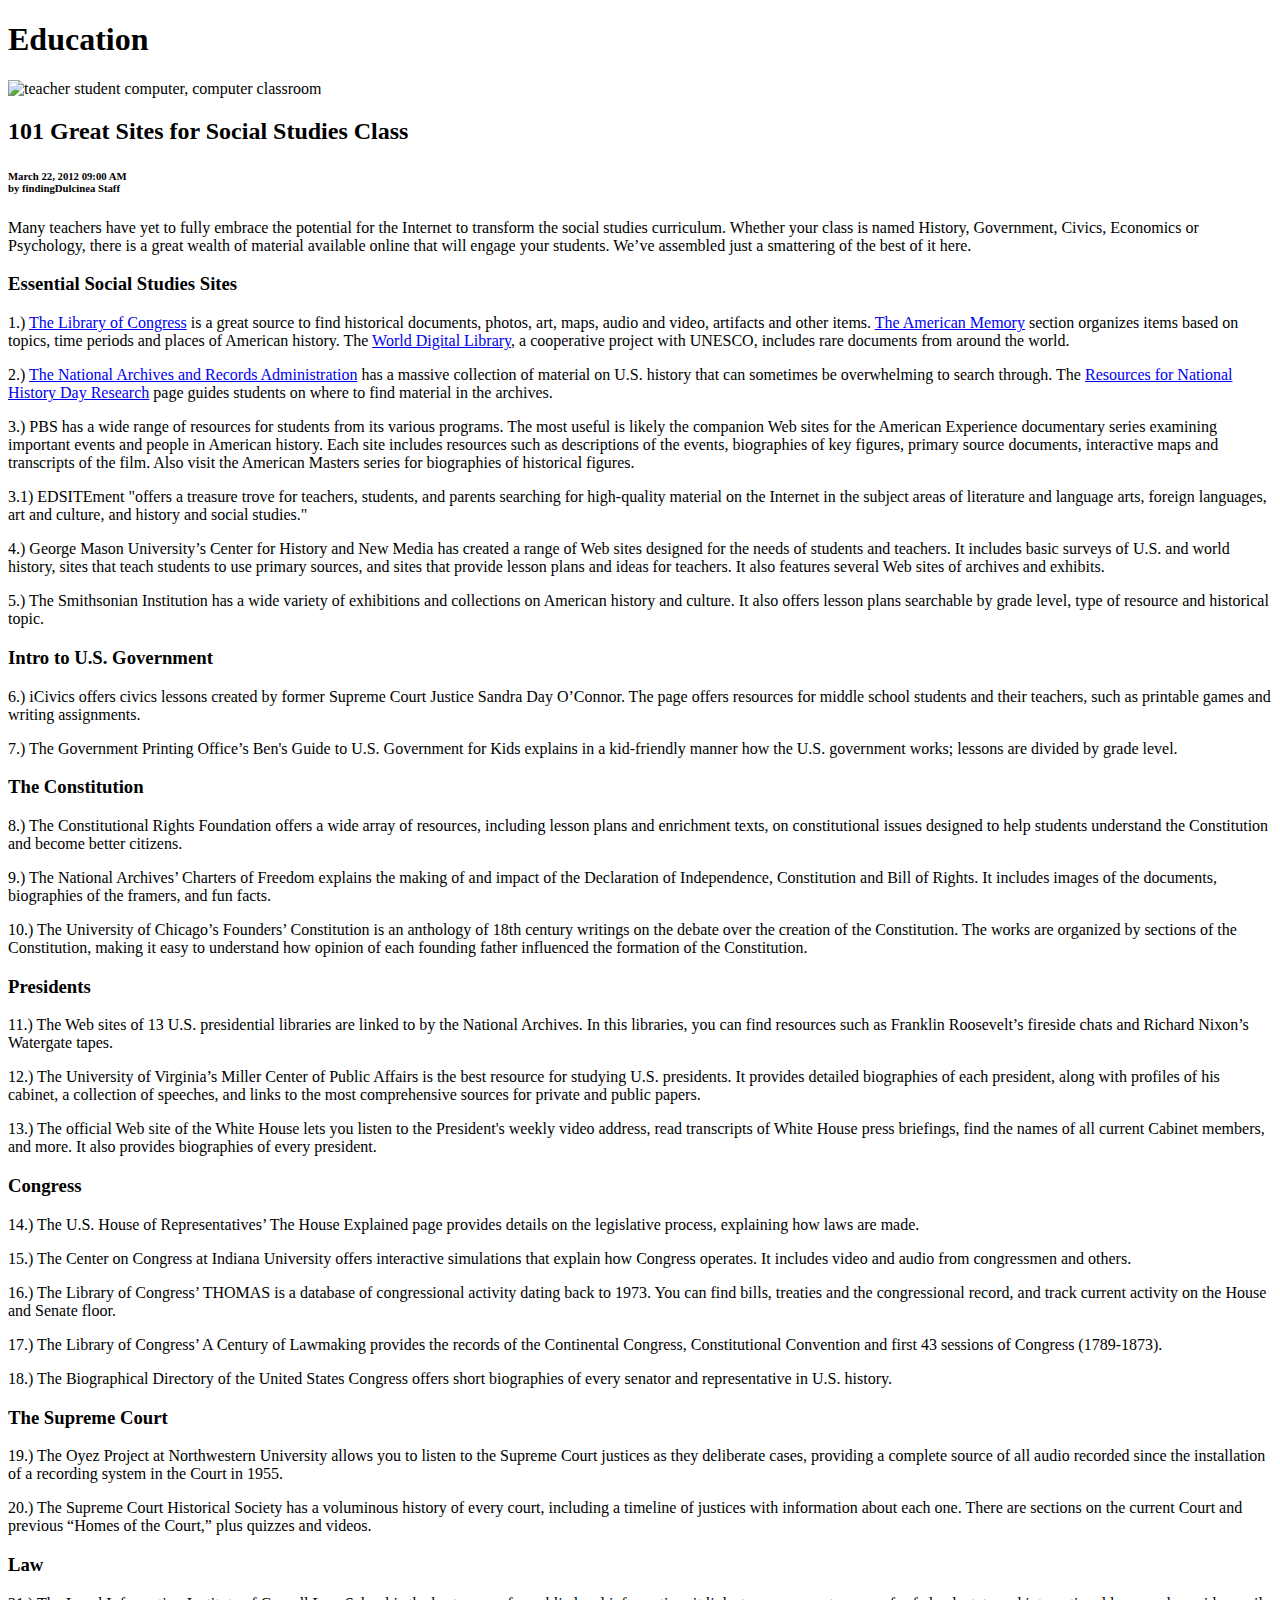
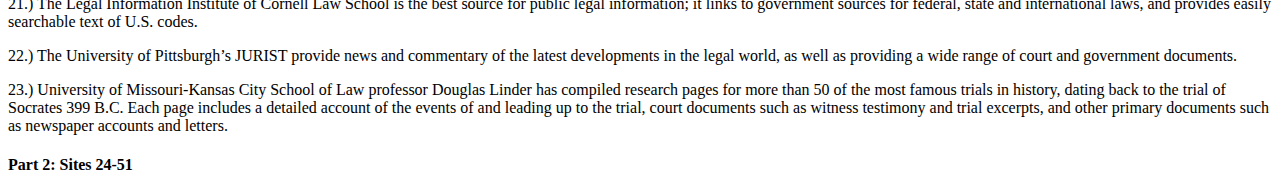
==== others/wlee/education.html @ 5f390df7 "Education" ====
<!DOCTYPE html>
<html>
	<head>
		<title>101 Great Sites for Social Studies Class</title>
	</head>

	<body>
		<h1>Education</h1>
		
		<img src="http://www.findingdulcinea.com/docroot/dulcinea/fd_images/news/education/2010/march/101-Great-Sites-for-Social-Studies/news/0/image.jpg" alt="teacher student computer, computer classroom"/>
		
		<h2>101 Great Sites for Social Studies Class</h2>
		<h6>March 22, 2012 09:00 AM<br/>by findingDulcinea Staff</h6>
		<p>Many teachers have yet to fully embrace the potential for the Internet to transform the social studies curriculum. Whether your class is named History, Government, Civics, Economics or Psychology, there is a great wealth of material available online that will engage your students. We’ve assembled just a smattering of the best of it here.</p>

		<h3>Essential Social Studies Sites</h3>
		<p>1.) <a href="http://www.loc.gov/">The Library of Congress</a> is a great source to find historical documents, photos, art, maps, audio and video, artifacts and other items. <a href="http://memory.loc.gov/ammem/index.html">The American Memory</a> section organizes items based on topics, time periods and places of American history. The <a href="http://www.loc.gov/wdl/">World Digital Library</a>, a cooperative project with UNESCO, includes rare documents from around the world. </p>

		<p>2.) <a href="http://www.archives.gov/">The National Archives and Records Administration</a> has a massive collection of material on U.S. history that can sometimes be overwhelming to search through. The <a href="http://www.archives.gov/education/history-day/index.html">Resources for National History Day Research</a> page guides students on where to find material in the archives.</p>

		<p>3.) PBS has a wide range of resources for students from its various programs. The most useful is likely the companion Web sites for the American Experience documentary series examining important events and people in American history. Each site includes resources such as descriptions of the events, biographies of key figures, primary source documents, interactive maps and transcripts of the film. Also visit the American Masters series for biographies of historical figures.</p>

		<p>3.1) EDSITEment "offers a treasure trove for teachers, students, and parents searching for high-quality material on the Internet in the subject areas of literature and language arts, foreign languages, art and culture, and history and social studies."</p>

		<p>4.) George Mason University’s Center for History and New Media has created a range of Web sites designed for the needs of students and teachers. It includes basic surveys of U.S. and world history, sites that teach students to use primary sources, and sites that provide lesson plans and ideas for teachers. It also features several Web sites of archives and exhibits.</p>

		<p>5.) The Smithsonian Institution has a wide variety of exhibitions and collections on American history and culture. It also offers lesson plans searchable by grade level, type of resource and historical topic.</p>

		<h3>Intro to U.S. Government</h3>
		<p>6.) iCivics offers civics lessons created by former Supreme Court Justice Sandra Day O’Connor. The page offers resources for middle school students and their teachers, such as printable games and writing assignments.</p>

		<p>7.) The Government Printing Office’s Ben's Guide to U.S. Government for Kids explains in a kid-friendly manner how the U.S. government works; lessons are divided by grade level.</p>

		<h3>The Constitution</h3>
		<p>8.) The Constitutional Rights Foundation offers a wide array of resources, including lesson plans and enrichment texts, on constitutional issues designed to help students understand the Constitution and become better citizens.</p>

		<p>9.) The National Archives’ Charters of Freedom explains the making of and impact of the Declaration of Independence, Constitution and Bill of Rights. It includes images of the documents, biographies of the framers, and fun facts.</p>

		<p>10.) The University of Chicago’s Founders’ Constitution is an anthology of 18th century writings on the debate over the creation of the Constitution. The works are organized by sections of the Constitution, making it easy to understand how opinion of each founding father influenced the formation of the Constitution.</p>

		<h3>Presidents</h3>
		<p>11.) The Web sites of 13 U.S. presidential libraries are linked to by the National Archives. In this libraries, you can find resources such as Franklin Roosevelt’s fireside chats and Richard Nixon’s Watergate tapes.</p>

		<p>12.) The University of Virginia’s Miller Center of Public Affairs is the best resource for studying U.S. presidents. It provides detailed biographies of each president, along with profiles of his cabinet, a collection of speeches, and links to the most comprehensive sources for private and public papers.</p>

		<p>13.) The official Web site of the White House lets you listen to the President's weekly video address, read transcripts of White House press briefings, find the names of all current Cabinet members, and more. It also provides biographies of every president.</p>

		<h3>Congress</h3>
		<p>14.) The U.S. House of Representatives’ The House Explained page provides details on the legislative process, explaining how laws are made.</p>
	
		<p>15.) The Center on Congress at Indiana University offers interactive simulations that explain how Congress operates. It includes video and audio from congressmen and others.</p>

		<p>16.) The Library of Congress’ THOMAS is a database of congressional activity dating back to 1973. You can find bills, treaties and the congressional record, and track current activity on the House and Senate floor.</p>

		<p>17.) The Library of Congress’ A Century of Lawmaking provides the records of the Continental Congress, Constitutional Convention and first 43 sessions of Congress (1789-1873).</p>

		<p>18.) The Biographical Directory of the United States Congress offers short biographies of every senator and representative in U.S. history.</p>

		<h3>The Supreme Court</h3>
		<p>19.) The Oyez Project at Northwestern University allows you to listen to the Supreme Court justices as they deliberate cases, providing a complete source of all audio recorded since the installation of a recording system in the Court in 1955.</p>

		<p>20.) The Supreme Court Historical Society has a voluminous history of every court, including a timeline of justices with information about each one. There are sections on the current Court and previous “Homes of the Court,” plus quizzes and videos.</p>

		<h3>Law</h3>
		<p>21.) The Legal Information Institute of Cornell Law School is the best source for public legal information; it links to government sources for federal, state and international laws, and provides easily searchable text of U.S. codes.</p>

		<p>22.) The University of Pittsburgh’s JURIST provide news and commentary of the latest developments in the legal world, as well as providing a wide range of court and government documents.</p>

		<p>23.) University of Missouri-Kansas City School of Law professor Douglas Linder has compiled research pages for more than 50 of the most famous trials in history, dating back to the trial of Socrates 399 B.C. Each page includes a detailed account of the events of and leading up to the trial, court documents such as witness testimony and trial excerpts, and other primary documents such as newspaper accounts and letters.</p>

		<h4><a href="http://www.findingdulcinea.com/news/education/2010/march/101-Great-Sites-for-Social-Studies/2.html"></a>Part 2: Sites 24-51</h4>

	</body>
</html>
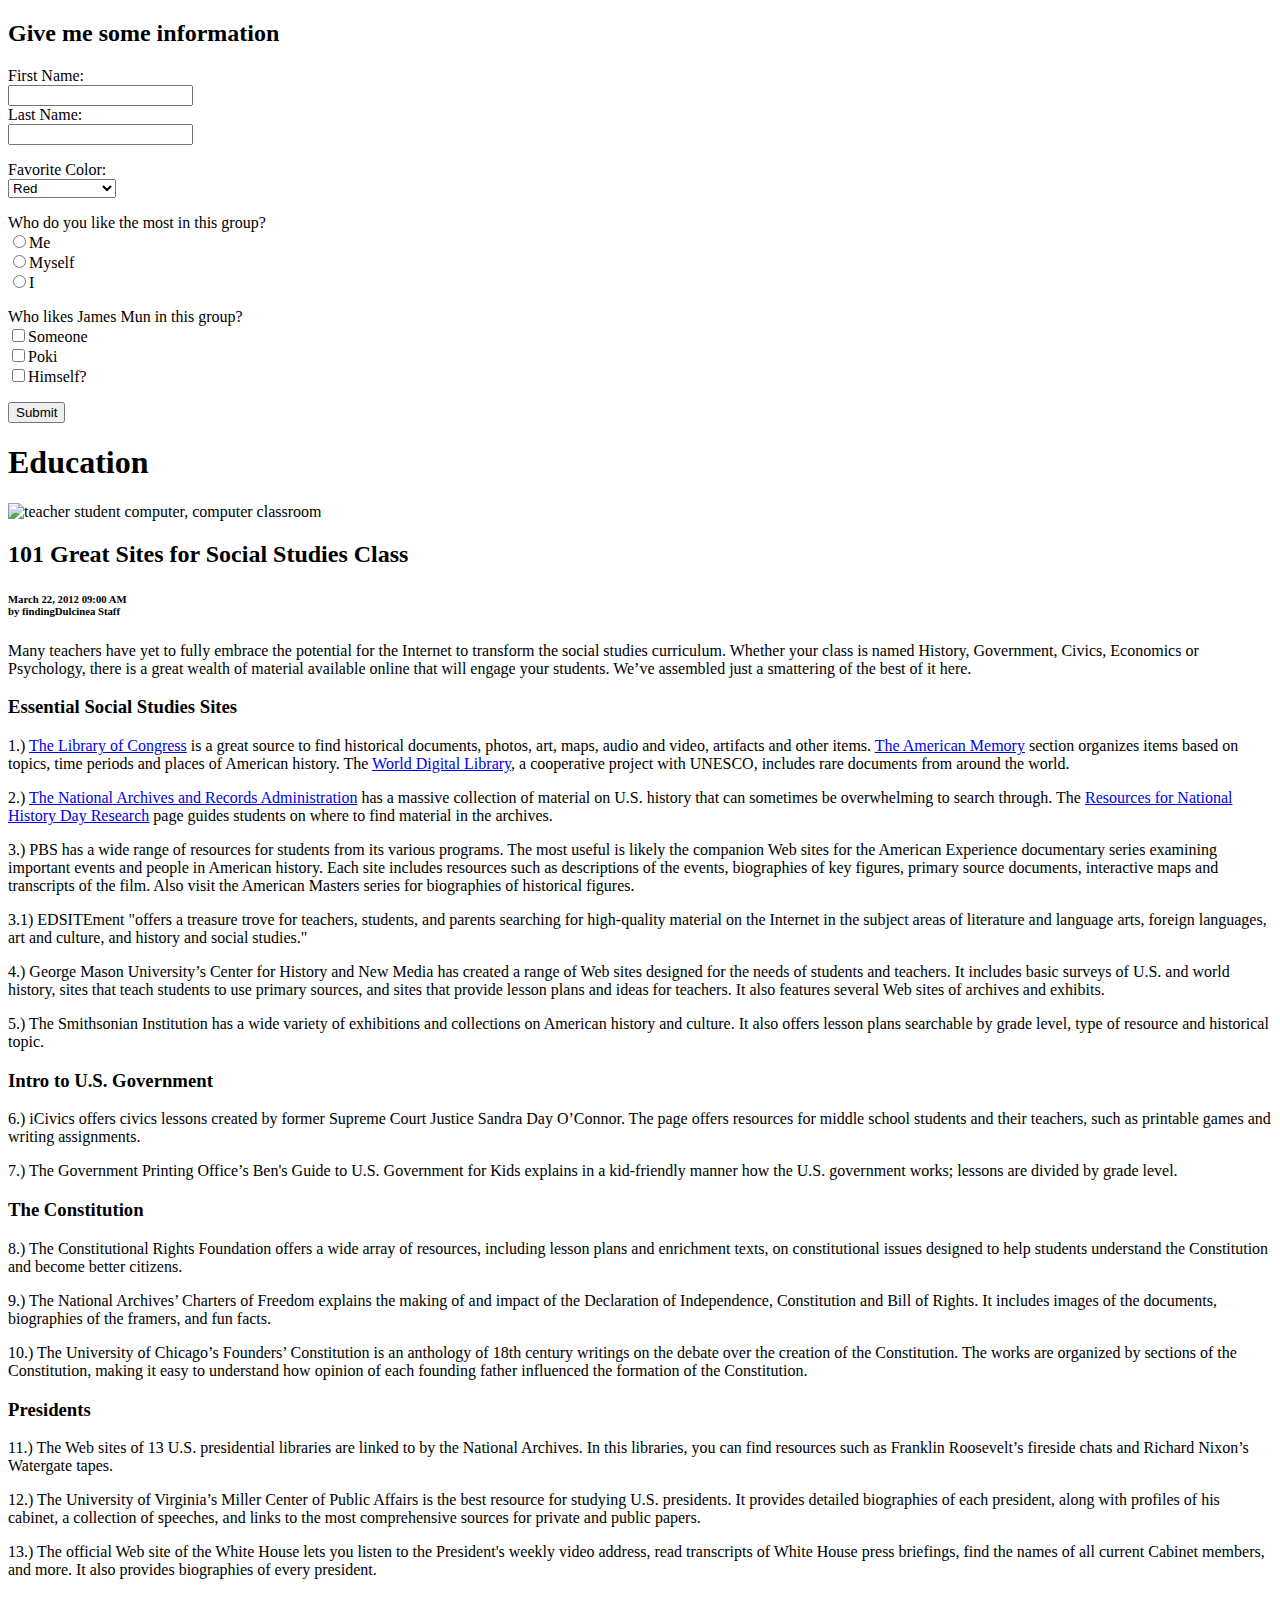
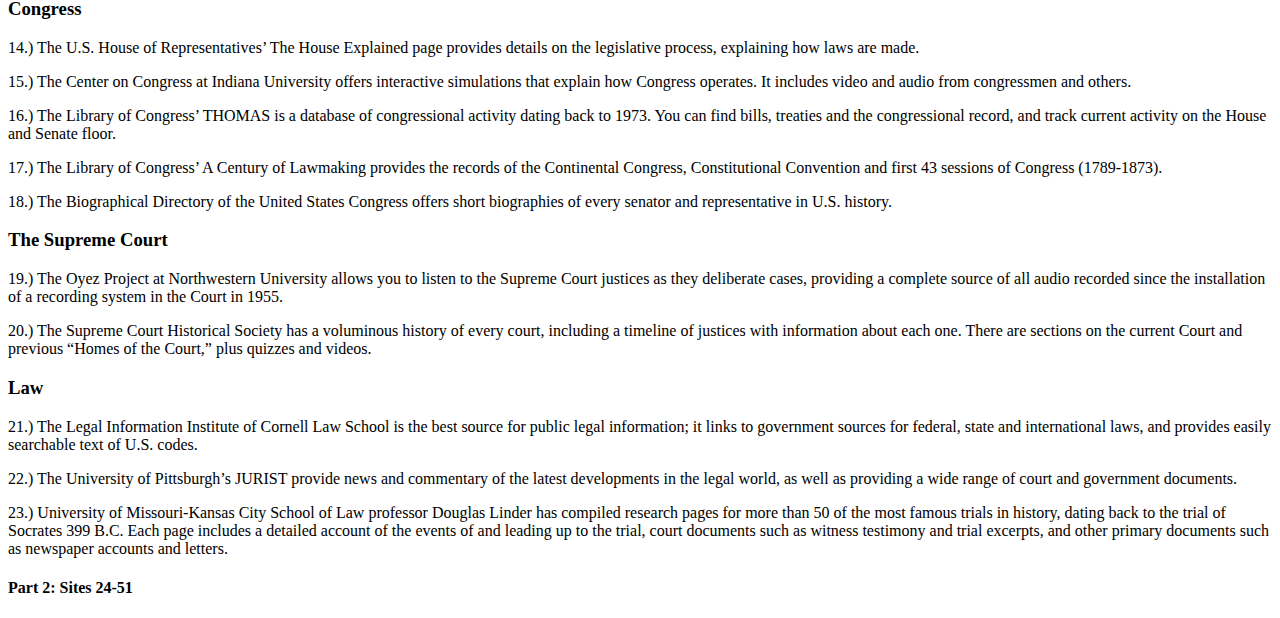
==== commit 11e5ea3f: "Added a form" ====
--- a/others/wlee/education.html
+++ b/others/wlee/education.html
@@ -5,6 +5,42 @@
 	</head>
 
 	<body>
+		<form>
+			<h2>Give me some information</h2>
+			<p>
+				First Name:<br/>
+				<input type="text" name="firstName"/><br/>
+				Last Name:<br/>
+				<input type="text" name="lastName"/><br/>
+			</p>
+			
+			<p>
+				Favorite Color:<br/>
+				<select name="favColor">
+					<option value="red">Red</option>
+					<option value="green">Green</option>
+					<option value="blue">Blue</option>
+					<option value="lightBlue">LIGHT BLUE!!</option>
+				</select><br/>
+			</p>
+			
+			<p>
+				Who do you like the most in this group?<br/>
+				<input type="radio" name="groupMember" value="me"/>Me<br/>
+				<input type="radio" name="groupMember" value="myself"/>Myself<br/>
+				<input type="radio" name="groupMember" value="I"/>I<br/>
+			</p>
+
+			<p>
+				Who likes James Mun in this group?<br/>
+				<input type="checkbox" name="groupMember" value="someone"/>Someone<br/>
+				<input type="checkbox" name="groupMember" value="poki"/>Poki<br/>
+				<input type="checkbox" name="groupMember" value="himself"/>Himself?<br/>
+			</p>
+
+			<input type="submit" name="submit"/>
+		</form>
+		
 		<h1>Education</h1>
 		
 		<img src="http://www.findingdulcinea.com/docroot/dulcinea/fd_images/news/education/2010/march/101-Great-Sites-for-Social-Studies/news/0/image.jpg" alt="teacher student computer, computer classroom"/>
